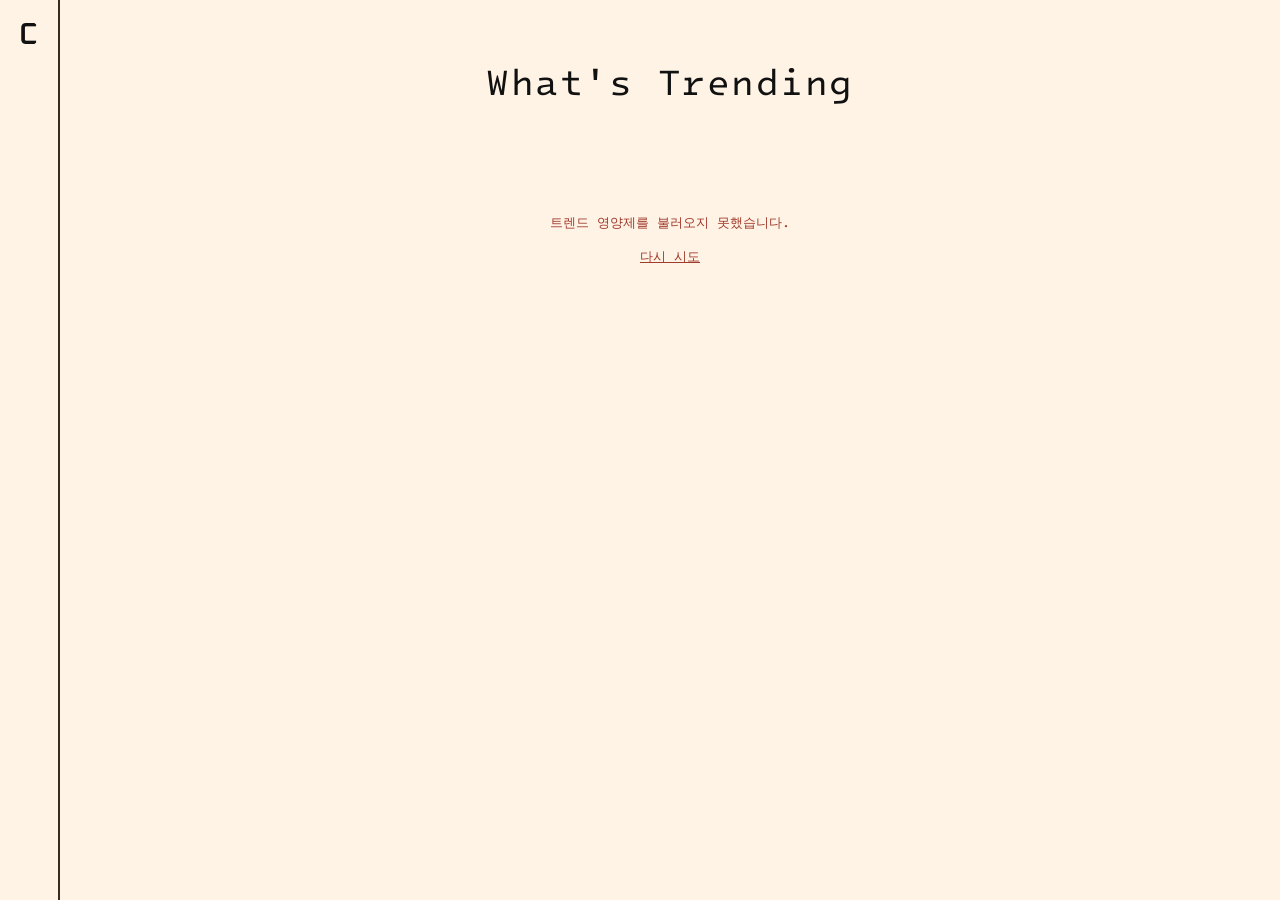
==== index.html @ cbe12620 "1st ver. frontend" ====
<!DOCTYPE html>
<html lang="ko">
<head>
<meta charset="UTF-8">
<meta name="viewport" content="width=device-width, initial-scale=1.0">
<title>Cilantro — What's Trending</title>

<link rel="preconnect" href="https://fonts.googleapis.com">
<link rel="preconnect" href="https://fonts.gstatic.com" crossorigin>
<link href="https://fonts.googleapis.com/css2?family=Intel+One+Mono:wght@400;500&family=Oxanium:wght@600&family=Overpass+Mono:wght@500&display=swap" rel="stylesheet">

<link rel="stylesheet" href="main.css">
<link rel="stylesheet" href="index.css">
</head>
<body>

<!-- ===== Sidebar ===== -->
<nav id="sidebar" class="sidebar">
  <div class="sidebar-mark">C</div>

  <div class="sidebar-panel">
    <div class="logo">
      <span class="logo-c">C</span><span class="logo-rest">ilantro</span>
    </div>

    <ul class="menu-list">
      <li><a href="index.html" data-menu="trending">트렌드 영양제</a></li>
      <li><a href="products.html" data-menu="products">제품별 설명</a></li>
      <li><a href="#" data-menu="recommend">맞춤 영양제 추천</a></li>
      <li><a href="#" data-menu="search">성분 검색</a></li>
    </ul>
  </div>
</nav>

<!-- ===== Main ===== -->
<main class="page">
  <h1 class="page-title">What's Trending</h1>

  <section class="scatter" id="scatter">
    <!-- items injected by index.js -->
  </section>
</main>

<!-- ===== Popup ===== -->
<div id="overlay" class="overlay" hidden></div>
<div id="popup" class="popup" hidden>
  <div class="popup-head">
    <h2 id="popup-name">Product</h2>
  </div>

  <div class="popup-body">
    <div class="popup-block">
      <h3>What?</h3>
      <p id="popup-what"></p>
    </div>

    <div class="popup-block">
      <h3>Why?</h3>
      <p id="popup-why"></p>
    </div>

    <div class="popup-block">
      <h3>How?</h3>
      <p id="popup-how-text"></p>
      <div id="popup-chart" class="popup-chart"></div>
    </div>
  </div>
</div>

<script src="common.js"></script>
<script src="api.js"></script>
<script src="index.js"></script>
</body>
</html>
---- main.css ----
/* ==========================================================================
   Cilantro — main.css (shared)
   Tokens, reset, fonts, sidebar and page chrome shared by every page.
   Fonts:
     body        -> Intel One Mono (Regular)
     logo "C"    -> Oxanium (SemiBold)
     logo "ilantro" -> Overpass Mono (Medium)
   ========================================================================== */

:root {
    --ink: #111111;
    --paper: #FFF3E5;
    --line: #392B20;
    --muted: #6b6b6b;
    --accent: #6b5cff;

    --sidebar-collapsed: 60px;
    --sidebar-expanded: 240px;
}

* {
    box-sizing: border-box;
}

html,
body {
    margin: 0;
    padding: 0;
    width: 100%;
    min-height: 100%;
    background: var(--paper);
    color: var(--ink);
}

body {
    font-family: 'Intel One Mono', 'Courier New', monospace;
    font-weight: 400;
    font-size: 13px;
    line-height: 1.5;
    overflow-x: hidden;
}

a {
    color: inherit;
    text-decoration: none;
}

ul {
    list-style: none;
    margin: 0;
    padding: 0;
}

/* ==========================================================================
   Sidebar
   ========================================================================== */

.sidebar {
    position: fixed;
    top: 0;
    left: 0;
    height: 100vh;
    width: var(--sidebar-collapsed);
    border-right: 2px solid var(--line);
    background: transparent;
    overflow: hidden;
    z-index: 100;
    transition: width 0.28s ease, background 0.28s ease, box-shadow 0.28s ease;
}

.sidebar:hover {
    width: var(--sidebar-expanded);
    background: rgba(255, 243, 229, 0.95);
    box-shadow: 4px 0 24px rgba(0, 0, 0, 0.08);
    border-right: 1px solid transparent;
}

.sidebar-mark {
    position: absolute;
    top: 20px;
    left: 19px;
    font-family: 'Oxanium', sans-serif;
    font-weight: 600;
    font-size: 30px;
    line-height: 1;
    transition: opacity 0.2s ease;
}

.sidebar:hover .sidebar-mark {
    opacity: 0;
}

.sidebar-panel {
    position: absolute;
    top: 0;
    left: 0;
    width: var(--sidebar-expanded);
    height: 100%;
    padding: 22px 24px;
    opacity: 0;
    transform: translateX(-8px);
    transition: opacity 0.25s ease 0.05s, transform 0.25s ease 0.05s;
}

.sidebar:hover .sidebar-panel {
    opacity: 1;
    transform: translateX(0);
}

.logo {
    font-size: 27px;
    line-height: 1;
    white-space: nowrap;
    margin-bottom: 35px;
}

.logo-c {
    font-family: 'Oxanium', sans-serif;
    font-weight: 600;
}

.logo-rest {
    font-family: 'Overpass Mono', monospace;
    font-weight: 500;
    letter-spacing: 0.01em;
}

.menu-list li {
    margin-bottom: 16px;
}

.menu-list a {
    font-size: 13px;
    letter-spacing: 0.02em;
    transition: opacity 0.15s ease;
}

.menu-list a:hover {
    opacity: 0.55;
}

.menu-list a.active {
    text-decoration: underline;
}

/* ==========================================================================
   Shared utility
   ========================================================================== */

.divider {
    border: none;
    height: 1.5px;
    background: var(--line);
    margin: 0;
}

/* ==========================================================================
   Page / Main
   ========================================================================== */

.page {
    margin-left: var(--sidebar-collapsed);
    min-height: 100vh;
    padding: 48px 40px 120px;
    position: relative;
}

.page-title {
    text-align: center;
    font-size: 37px;
    font-weight: 400;
    letter-spacing: 0.04em;
    margin: 5px 0 0;
}

.page-head {
    position: relative;
    display: flex;
    align-items: center;
    justify-content: center;
}

.back-link {
    position: absolute;
    left: 0;
    top: 50%;
    transform: translateY(-50%);
    font-size: 22px;
    line-height: 1;
    padding: 4px 10px;
    text-decoration: none;
    background: none;
    border: none;
    font-family: inherit;
    color: inherit;
    cursor: pointer;
    transition: opacity 0.15s ease;
}

.back-link:hover {
    opacity: 0.55;
}

/* ==========================================================================
   Shared async states (loading / error)
   ========================================================================== */

.state-message {
    text-align: center;
    font-size: 13px;
    color: var(--muted);
    padding: 80px 20px;
}

.state-message.is-error {
    color: #a13b2c;
}

.state-retry {
    display: inline-block;
    margin-top: 14px;
    text-decoration: underline;
    cursor: pointer;
    background: none;
    border: none;
    font-family: inherit;
    font-size: 13px;
    color: inherit;
}
---- index.css ----
/* ==========================================================================
   Cilantro — index.css
   "What's Trending" scattered layout + What/Why/How popup.
   Items sit in fixed-size slots (width AND height) so real backend images
   of unknown aspect ratio can never break the non-overlapping layout —
   each image is contained (object-fit: contain) inside its slot.
   ========================================================================== */

.scatter {
  position: relative;
  width: 1040px;
  max-width: 100%;
  height: 640px;
  margin: 24px auto 0;
}

.item {
  position: absolute;
  display: flex;
  flex-direction: column;
  cursor: pointer;
  background: none;
  border: none;
  padding: 0;
  font-family: inherit;
  color: inherit;
}

.item-number {
  font-size: 13px;
  margin-bottom: 6px;
}

.item-image-box {
  flex: 1 1 auto;
  display: flex;
  align-items: center;
  justify-content: center;
}

.item-img {
  max-width: 100%;
  max-height: 100%;
  object-fit: contain;
  display: block;
  filter: drop-shadow(0 10px 18px rgba(0, 0, 0, 0.08));
  transition: transform 0.2s ease, filter 0.2s ease;
}

.item:hover .item-img {
  transform: translateY(-4px) scale(1.03);
  filter: drop-shadow(0 16px 22px rgba(0, 0, 0, 0.14));
}

/* ==========================================================================
   Popup
   ========================================================================== */

.overlay {
  position: fixed;
  inset: 0;
  background: transparent;
  z-index: 200;
}

.popup {
  position: fixed;
  z-index: 201;
  width: 320px;
  height: 320px;
  background: var(--paper);
  border: 1.5px solid var(--line);
  border-radius: 14px;
  padding: 20px 22px 22px;
  box-shadow: 0 18px 40px rgba(0, 0, 0, 0.16);
  display: flex;
  flex-direction: column;
  cursor: pointer;
}

.popup[hidden] {
  display: none;
}

.popup-head {
  position: relative;
  flex: 0 0 auto;
  display: flex;
  align-items: baseline;
  justify-content: space-between;
  border-bottom: 1px solid var(--line);
  padding-bottom: 10px;
  margin-bottom: 14px;
}

.popup-head h2 {
  font-size: 16px;
  font-weight: 400;
  margin: 0;
  letter-spacing: 0.01em;
}

.popup-body {
  flex: 1 1 auto;
  overflow-y: auto;
  overscroll-behavior: contain;
  margin-right: -10px;
  padding-right: 10px;
}

.popup-block {
  margin-bottom: 14px;
}

.popup-block:last-child {
  margin-bottom: 0;
}

.popup-block h3 {
  font-size: 12px;
  font-weight: 500;
  margin: 0 0 6px;
  letter-spacing: 0.02em;
}

.popup-block p {
  margin: 0;
  font-size: 12px;
  line-height: 1.6;
  color: #333;
}

.popup-chart {
  margin-top: 10px;
}

.popup-chart svg {
  display: block;
  width: 100%;
  height: auto;
  overflow: visible;
}

.chart-axis {
  stroke: var(--line);
  stroke-width: 1;
}

.chart-line {
  fill: none;
  stroke: var(--ink);
  stroke-width: 1.5;
}

.chart-dot {
  fill: var(--paper);
  stroke: var(--ink);
  stroke-width: 1.5;
}

.chart-label {
  font-family: 'Intel One Mono', monospace;
  font-size: 8px;
  fill: var(--muted);
}

.chart-value {
  font-family: 'Intel One Mono', monospace;
  font-size: 9px;
  fill: var(--ink);
}

@media (max-width: 760px) {
  .scatter {
    height: auto;
    display: flex;
    flex-direction: column;
    gap: 28px;
  }

  .item {
    position: static !important;
    width: 60% !important;
    align-self: center;
  }

  .popup {
    left: 5% !important;
    right: 5%;
    width: 90% !important;
    top: 12vh !important;
  }
}
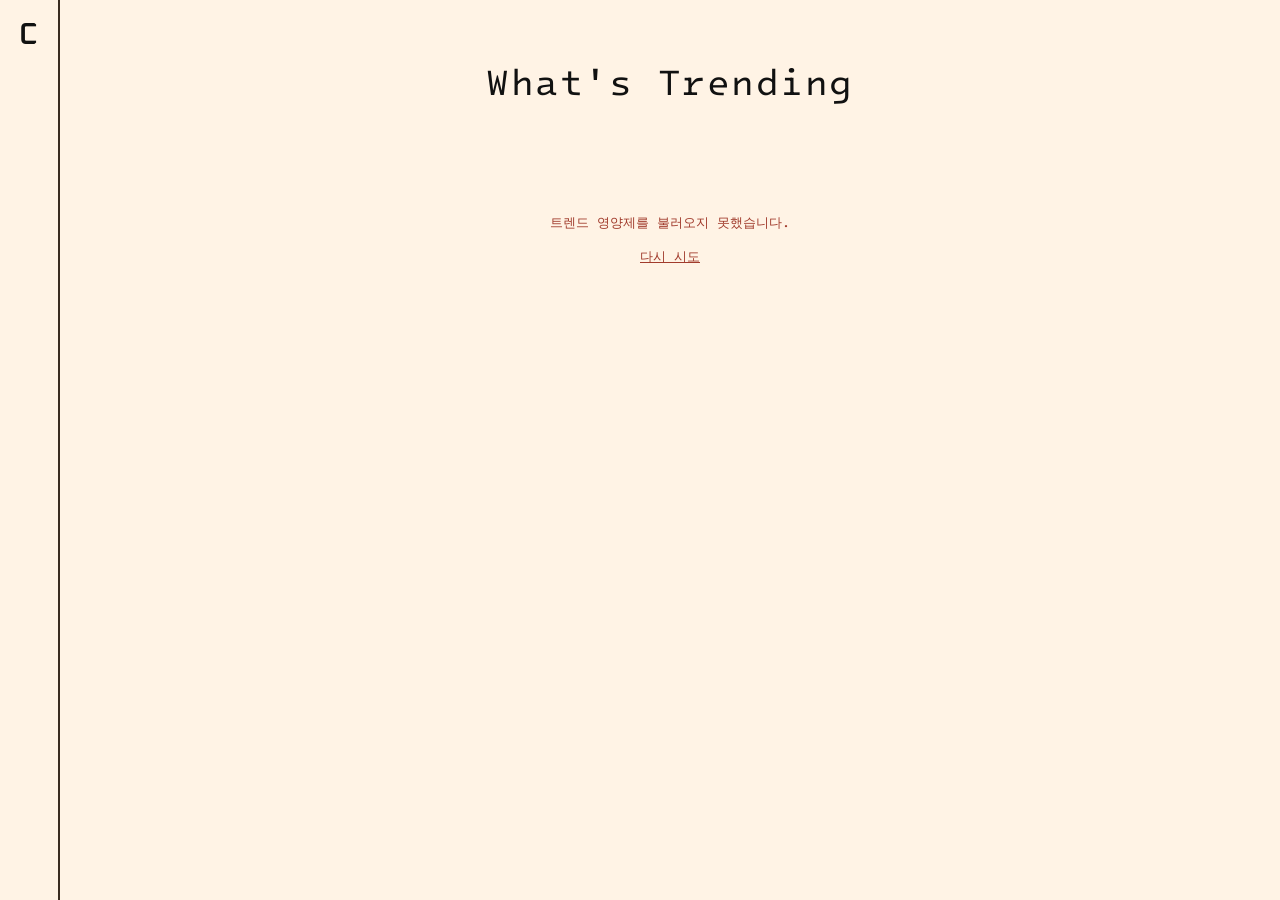
==== commit c3a537db: "프론트 최종수정" ====
--- a/index.html
+++ b/index.html
@@ -1,74 +1,83 @@
 <!DOCTYPE html>
 <html lang="ko">
+
 <head>
-<meta charset="UTF-8">
-<meta name="viewport" content="width=device-width, initial-scale=1.0">
-<title>Cilantro — What's Trending</title>
+  <meta charset="UTF-8">
+  <meta name="viewport" content="width=device-width, initial-scale=1.0">
+  <title>Cilantro — What's Trending</title>
 
-<link rel="preconnect" href="https://fonts.googleapis.com">
-<link rel="preconnect" href="https://fonts.gstatic.com" crossorigin>
-<link href="https://fonts.googleapis.com/css2?family=Intel+One+Mono:wght@400;500&family=Oxanium:wght@600&family=Overpass+Mono:wght@500&display=swap" rel="stylesheet">
+  <link rel="preconnect" href="https://fonts.googleapis.com">
+  <link rel="preconnect" href="https://fonts.gstatic.com" crossorigin>
+  <link
+    href="https://fonts.googleapis.com/css2?family=Intel+One+Mono:wght@400;500&family=Oxanium:wght@600&family=Overpass+Mono:wght@500&display=swap"
+    rel="stylesheet">
 
-<link rel="stylesheet" href="main.css">
-<link rel="stylesheet" href="index.css">
+  <link rel="stylesheet" href="main.css">
+  <link rel="stylesheet" href="index.css">
 </head>
+
 <body>
 
-<!-- ===== Sidebar ===== -->
-<nav id="sidebar" class="sidebar">
-  <div class="sidebar-mark">C</div>
+  <!-- ===== Sidebar ===== -->
+  <nav id="sidebar" class="sidebar">
+    <div class="sidebar-mark">C</div>
 
-  <div class="sidebar-panel">
-    <div class="logo">
-      <span class="logo-c">C</span><span class="logo-rest">ilantro</span>
+    <div class="sidebar-panel">
+      <div class="logo">
+        <span class="logo-c">C</span><span class="logo-rest">ilantro</span>
+      </div>
+
+      <ul class="menu-list">
+        <li><a href="index.html" data-menu="trending">트렌드 영양제</a></li>
+        <li><a href="products.html" data-menu="products">제품별로 보기</a></li>
+        <li><a href="recommend.html" data-menu="recommend">맞춤 영양제 추천</a></li>
+        <li><a href="#" data-menu="search">성분 검색</a></li>
+      </ul>
+    </div>
+  </nav>
+
+  <!-- ===== Main ===== -->
+  <main class="page">
+    <h1 class="page-title">What's Trending</h1>
+
+    <section class="scatter" id="scatter">
+      <!-- items injected by index.js -->
+    </section>
+  </main>
+
+  <!-- ===== Popup ===== -->
+  <div id="overlay" class="overlay" hidden></div>
+  <div id="popup" class="popup" role="dialog" aria-modal="true" aria-labelledby="popup-name" hidden>
+    <div class="popup-head">
+      <h2 id="popup-name">Product</h2>
+      <button id="popup-close" type="button" aria-label="팝업 닫기">×</button>
     </div>
 
-    <ul class="menu-list">
-      <li><a href="index.html" data-menu="trending">트렌드 영양제</a></li>
-      <li><a href="products.html" data-menu="products">제품별 설명</a></li>
-      <li><a href="#" data-menu="recommend">맞춤 영양제 추천</a></li>
-      <li><a href="#" data-menu="search">성분 검색</a></li>
-    </ul>
-  </div>
-</nav>
+    <div class="popup-body">
+      <div class="popup-block">
+        <h3>What?</h3>
+        <p id="popup-what"></p>
+        <div id="popup-what-source" class="popup-source"></div>
+      </div>
 
-<!-- ===== Main ===== -->
-<main class="page">
-  <h1 class="page-title">What's Trending</h1>
+      <div class="popup-block">
+        <h3>Why?</h3>
+        <p id="popup-why"></p>
+        <ul id="popup-news" class="popup-news"></ul>
+      </div>
 
-  <section class="scatter" id="scatter">
-    <!-- items injected by index.js -->
-  </section>
-</main>
-
-<!-- ===== Popup ===== -->
-<div id="overlay" class="overlay" hidden></div>
-<div id="popup" class="popup" hidden>
-  <div class="popup-head">
-    <h2 id="popup-name">Product</h2>
+      <div class="popup-block">
+        <h3>How?</h3>
+        <p id="popup-interest" class="popup-interest"></p>
+        <p id="popup-how-text"></p>
+        <div id="popup-chart" class="popup-chart"></div>
+      </div>
+    </div>
   </div>
 
-  <div class="popup-body">
-    <div class="popup-block">
-      <h3>What?</h3>
-      <p id="popup-what"></p>
-    </div>
+  <script src="common.js"></script>
+  <script src="api.js"></script>
+  <script src="index.js"></script>
+</body>
 
-    <div class="popup-block">
-      <h3>Why?</h3>
-      <p id="popup-why"></p>
-    </div>
-
-    <div class="popup-block">
-      <h3>How?</h3>
-      <p id="popup-how-text"></p>
-      <div id="popup-chart" class="popup-chart"></div>
-    </div>
-  </div>
-</div>
-
-<script src="common.js"></script>
-<script src="api.js"></script>
-<script src="index.js"></script>
-</body>
-</html>
+</html>
--- a/main.css
+++ b/main.css
@@ -62,7 +62,7 @@
     height: 100vh;
     width: var(--sidebar-collapsed);
     border-right: 2px solid var(--line);
-    background: transparent;
+    background: rgba(255, 243, 229, 0.95);
     overflow: hidden;
     z-index: 100;
     transition: width 0.28s ease, background 0.28s ease, box-shadow 0.28s ease;
@@ -178,6 +178,18 @@
     display: flex;
     align-items: center;
     justify-content: center;
+}
+
+/* Same page-head box (position/padding) as the centered back-link pages,
+   but the title sits left and a secondary action sits right on one row. */
+.page-head--split {
+    justify-content: space-between;
+    margin-bottom: 28px;
+}
+
+.page-head--split .page-title {
+    text-align: left;
+    margin: 5px 0 0;
 }
 
 .back-link {
@@ -226,4 +238,4 @@
     font-family: inherit;
     font-size: 13px;
     color: inherit;
-}
+}
--- a/index.css
+++ b/index.css
@@ -6,6 +6,8 @@
    each image is contained (object-fit: contain) inside its slot.
    ========================================================================== */
 
+
+
 .scatter {
   position: relative;
   width: 1040px;
@@ -27,7 +29,7 @@
 }
 
 .item-number {
-  font-size: 13px;
+  font-size: 15px;
   margin-bottom: 6px;
 }
 
@@ -66,8 +68,9 @@
 .popup {
   position: fixed;
   z-index: 201;
-  width: 320px;
-  height: 320px;
+  width: 390px;
+  max-width: calc(100vw - 24px);
+  height: min(690px, 86vh);
   background: var(--paper);
   border: 1.5px solid var(--line);
   border-radius: 14px;
@@ -75,7 +78,86 @@
   box-shadow: 0 18px 40px rgba(0, 0, 0, 0.16);
   display: flex;
   flex-direction: column;
+  cursor: default;
+}
+
+body.popup-open {
+  overflow: hidden;
+}
+
+#popup-close {
+  border: 0;
+  background: none;
+  font-size: 24px;
+  line-height: 1;
+  padding: 4px 8px;
   cursor: pointer;
+  color: var(--ink);
+}
+
+.popup a {
+  text-decoration: underline;
+  text-underline-offset: 3px;
+}
+
+.popup a:focus-visible,
+.popup button:focus-visible,
+.popup input:focus-visible {
+  outline: 2px solid var(--ink);
+  outline-offset: 3px;
+}
+
+.popup-source {
+  margin-top: 6px;
+  font-size: 10px;
+  color: var(--muted);
+}
+
+.popup-news {
+  margin-top: 10px;
+}
+
+.popup-news li {
+  margin-bottom: 10px;
+  font-size: 11px;
+  line-height: 1.6;
+  overflow-wrap: anywhere;
+}
+
+.news-date {
+  display: block;
+  margin-top: 3px;
+  font-size: 10px;
+  color: var(--muted);
+}
+
+.popup-block .popup-interest {
+  margin-bottom: 6px;
+  font-size: 16px;
+  font-weight: 500;
+}
+
+.popup-block .chart-reading {
+  font-size: 12px;
+  font-variant-numeric: tabular-nums;
+}
+
+.popup-block .chart-hint {
+  font-size: 10px;
+  color: var(--muted);
+}
+
+#chart-date {
+  width: 100%;
+  margin: 8px 0;
+  accent-color: var(--line);
+  cursor: ew-resize;
+}
+
+.chart-cursor {
+  stroke: var(--muted);
+  stroke-width: 1;
+  stroke-dasharray: 3 3;
 }
 
 .popup[hidden] {
@@ -144,6 +226,7 @@
 .chart-axis {
   stroke: var(--line);
   stroke-width: 1;
+  opacity: 0.2;
 }
 
 .chart-line {
@@ -188,6 +271,7 @@
     left: 5% !important;
     right: 5%;
     width: 90% !important;
-    top: 12vh !important;
+    top: 5vh !important;
+    height: 90vh;
   }
-}
+}
